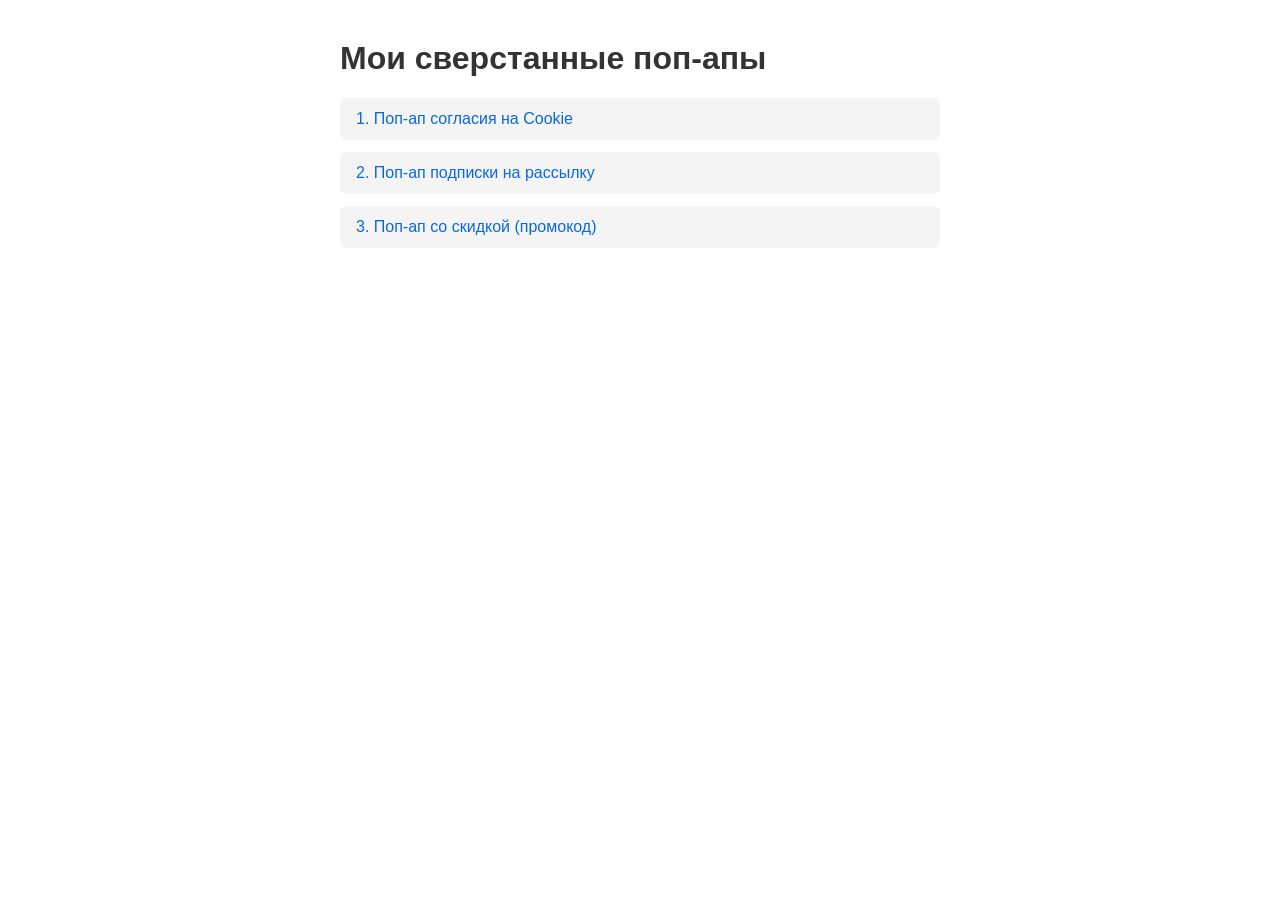
==== index.html @ 9e314207 "ntcn2" ====
<!DOCTYPE html>
<html lang="ru">
<head>
  <meta charset="UTF-8">
  <meta name="viewport" content="width=device-width, initial-scale=1.0">
  <title>Коллекция поп-апов</title>
  <style>
    body { font-family: sans-serif; max-width: 600px; margin: 40px auto; padding: 0 20px; }
    h1 { color: #333; }
    ul { list-style: none; padding: 0; }
    li { margin: 12px 0; }
    a { display: block; padding: 12px 16px; background: #f4f4f5; color: #0969da; text-decoration: none; border-radius: 6px; }
    a:hover { background: #e4e4e7; }
  </style>
</head>
<body>
  <h1>Мои сверстанные поп-апы</h1>
  <ul>
    <li><a href="./popup-cookie/">1. Поп-ап согласия на Cookie</a></li>
    <li><a href="./popup-subscribe/">2. Поп-ап подписки на рассылку</a></li>
    <li><a href="./popup-discount/">3. Поп-ап со скидкой (промокод)</a></li>
  </ul>
</body>
</html>
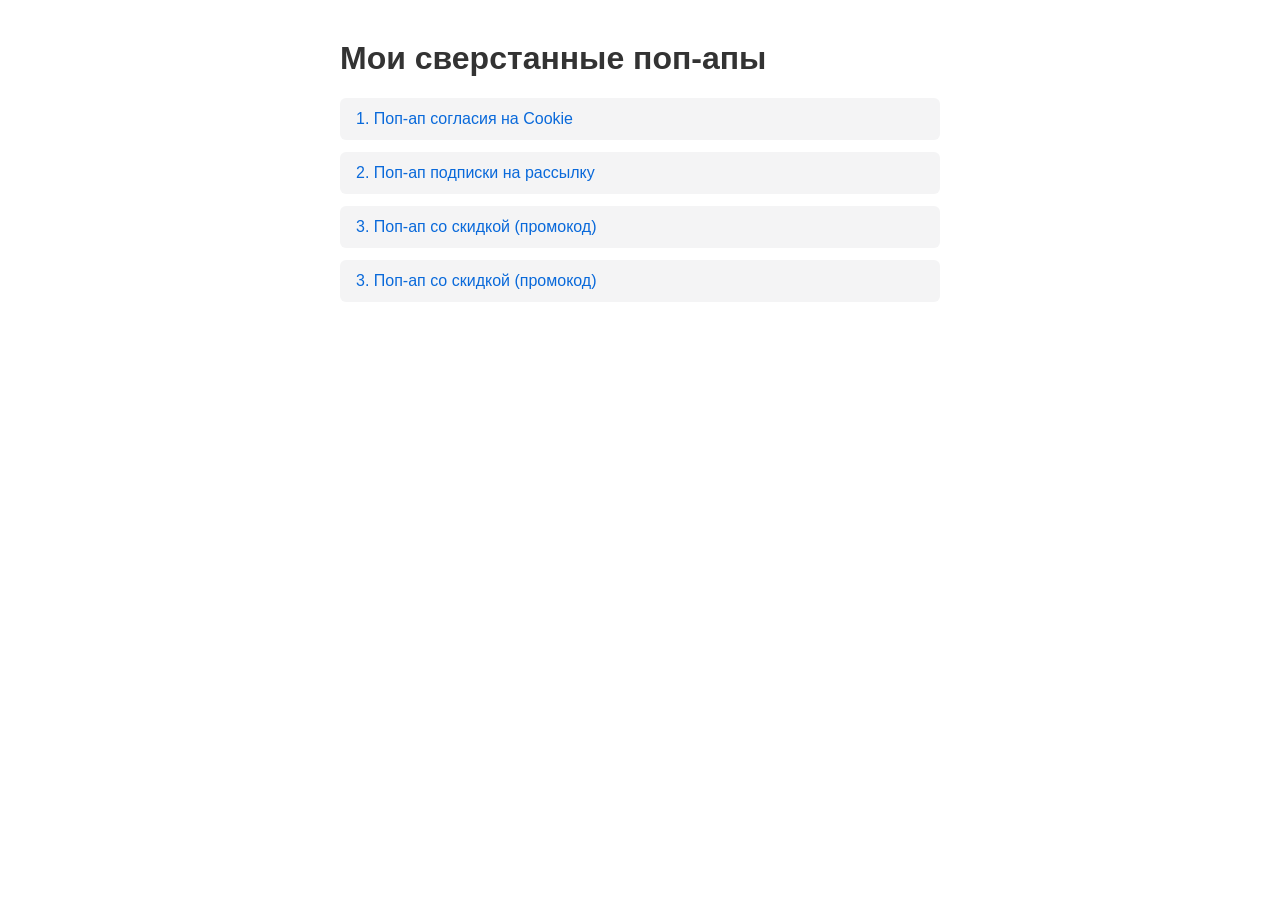
==== commit d0ff80d4: "ntcn2" ====
--- a/index.html
+++ b/index.html
@@ -19,6 +19,7 @@
     <li><a href="./popup-cookie/">1. Поп-ап согласия на Cookie</a></li>
     <li><a href="./popup-subscribe/">2. Поп-ап подписки на рассылку</a></li>
     <li><a href="./popup-discount/">3. Поп-ап со скидкой (промокод)</a></li>
+ <li><a href="./Popup%20Mechtateli/">3. Поп-ап со скидкой (промокод)</a></li>
   </ul>
 </body>
 </html>
